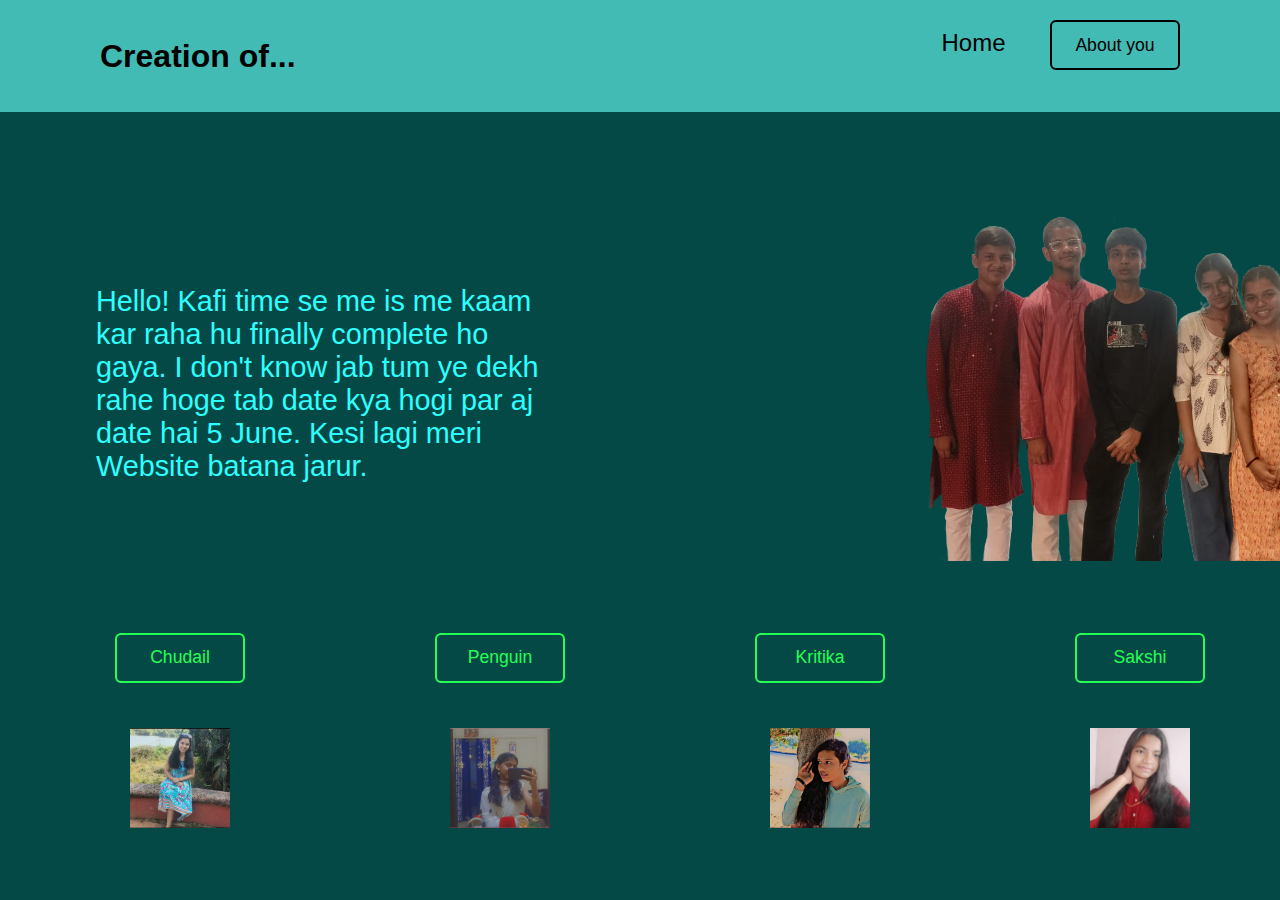
==== index.html @ 9752a07d "Hello" ====
<!DOCTYPE html>
<html lang="en">

<head>
    <meta charset="UTF-8">
    <meta name="viewport" content="width=device-width, initial-scale=1.0">
    <title>IAmADeviler's Website</title>
    <link rel="stylesheet" href="./style.css">
</head>

<body>
    <header>
        <h2 class="logo">Creation of...</h2>
        <nav class="navigation">
            <a href="./index.html">Home</a>
            <button class="button" type="submit">About you</button>
        </nav>
    </header>

    <main class="mainSection">
        <section class="firstSection">

            <div class="rightSection">
                Hello! Kafi time se me is me kaam kar raha hu finally complete ho gaya. I don't know jab tum ye dekh rahe hoge tab date kya hogi par aj date hai 5 June. Kesi lagi meri Website batana jarur.
            </div>

            <div class="leftSection">
                <img src="./images/image.png" alt="Group photo">
            </div>

        </section>

        <div class="friends">
            <a id="form" class="fri-button">Chudail</a>
            <a id="form2" class="fri-button">Penguin</a>
            <a id="form3" class="fri-button">Kritika</a>
            <!-- <a id="form4" class="fri-button">Ayush</a>
            <a id="form5" class="fri-button">Shlok</a> -->
            <a id="form6" class="fri-button">Sakshi</a>
            <!-- <a id="form7" class="fri-button">Bala</a> -->
        </div>
        <div class="images">
            <img class="penguin" src="./images/chudail.jpg" alt="Chudail image">
            <img class="penguin" src="./images/penguin.jpg" alt="Penguin image">
            <img class="penguin" src="./images/kritika.jpg" alt="Atitude queen image">
            <!-- <img class="penguin" src="./images/ayush.jpg" alt="Ayush image">
            <img class="penguin" src="./images/shlok.jpg" alt="Shlok image"> -->
            <img class="penguin" src="./images/sakshi.jpg" alt="Sakshi image">
            <!-- <img class="penguin" src="./images/bala.jpg" alt="Bala image"> -->
        </div>
    </main>
    <div class="container hidden">
        <form id="login-form" class="passForm">
            <label for="usrname">Username</label>
            <input type="text" id="username" name="username" required>

            <label for="password">Password</label>
            <input type="password" id="password" name="password">

            <input id="sub-btn" type="submit" value="Submit">
        </form>
    </div>

</body>
<script src="./script.js"></script>

</body>

</html>
---- style.css ----
* {
    margin: 0;
    padding: 0;
    box-sizing: border-box;
    font-family: 'Poppins', sans-serif;
}

body {
    background: rgb(5, 73, 70);
    user-select: none;
    overflow-x: hidden;
}

header {
    background: rgb(67, 187, 181);
    position: fixed;
    top: 0;
    left: 0;
    width: 100%;
    padding: 20px 100px;
    display: flex;
    justify-content: space-between;
    align-items: center;
    z-index: 99;
}

.logo {
    font-size: 2em;
    color: #000000;
    user-select: none;
}

.navigation {
    height: 8vh;
}

.navigation a {
    position: relative;
    font-size: 1.5em;
    color: #000000;
    user-select: none;
    text-decoration: none;
    font-weight: 500;
    margin-left: 40px;
    transition: .4s;
}

.navigation a:hover {
    transition: 1s;
    font-size: 1.6em;
}

.navigation a::after {
    content: '';
    position: absolute;
    left: 0;
    bottom: -6px;
    width: 100%;
    height: 3px;
    background: rgb(0, 255, 255);
    border-radius: 5px;
    transform-origin: right;
    transform: scaleX(0);
    transition: transform .5s;
}

.navigation a:hover::after {
    transform: scaleX(1);
    transform-origin: left;
}

.button {
    width: 130px;
    height: 50px;
    background: transparent;
    border: 2px solid;
    outline: none;
    border-radius: 6px;
    cursor: pointer;
    font-size: 1.1em;
    color: #000000;
    font-weight: 500;
    margin-left: 40px;
    transition: .5s;
}

.button:hover {
    background: #006666;
    color: rgb(0, 255, 255);
    border-color: rgb(0, 255, 255);
}

main {
    position: relative;
    top: 20vh;
}

.firstSection {
    display: flex;
    justify-content: space-around;
    align-items: center;
}

.firstSection div {
    width: 35%;
    color: rgb(46, 255, 255);
}

.leftSection {
    position: relative;
    top: -23px;
}

.leftSection img {
    width: 100vh;
}

.rightSection {
    font-size: 1.8rem;
}

#element {
    color: rgb(110, 68, 209);
}

.friends {
    display: flex;
    justify-content: space-around;
    margin: 5vh 0;
}

.friends .fri-button {
    text-decoration: none;
    display: flex;
    align-items: center;
    justify-content: center;
    width: 130px;
    height: 50px;
    background: transparent;
    border: 2px solid;
    outline: none;
    border-radius: 6px;
    cursor: pointer;
    font-size: 1.1em;
    color: #24ff53;
    font-weight: 500;
    margin-left: 40px;
    transition: .5s;
}

.friends .fri-button:hover {
    background: #006666;
    color: rgb(0, 255, 255);
    border-color: rgb(0, 255, 255);
}

.images {
    display: flex;
    justify-content: space-around;
}

.images .penguin {
    margin-left: 40px;
    height: 100px;
    width: 100px;
}

input {
    width: 100%;
    padding: 12px;
    border: 2px solid #ccc;
    border-radius: 2px;
    box-sizing: border-box;
    margin-top: 6px;
    margin-bottom: 16px;
    background: rgb(203, 255, 235);
}

/* Style the submit button */
input[type=submit] {
    background: #04AA6D;
    color: white;
}

/* Style the container for inputs */
.container {
    position: relative;
    top: 20vh;
    right: -70vh;
    width: 30%;
    background: rgb(67, 187, 181);;
    padding: 20px;
}

/* The message box is shown when the user clicks on the password field */
#message {
    display: none;
    background: #f1f1f1;
    color: #000;
    position: relative;
    padding: 20px;
    margin-top: 10px;
}

#message p {
    padding: 10px 35px;
    font-size: 18px;
}

/* Add a green text color and a checkmark when the requirements are right */
.valid {
    color: green;
}

.valid:before {
    position: relative;
    left: -35px;
    content: "&#10004;";
}

/* Add a red text color and an "x" icon when the requirements are wrong */
.invalid {
    color: red;
}

.invalid:before {
    position: relative;
    left: -35px;
    content: "&#10006;";
}

.hidden {
    display: none;
}
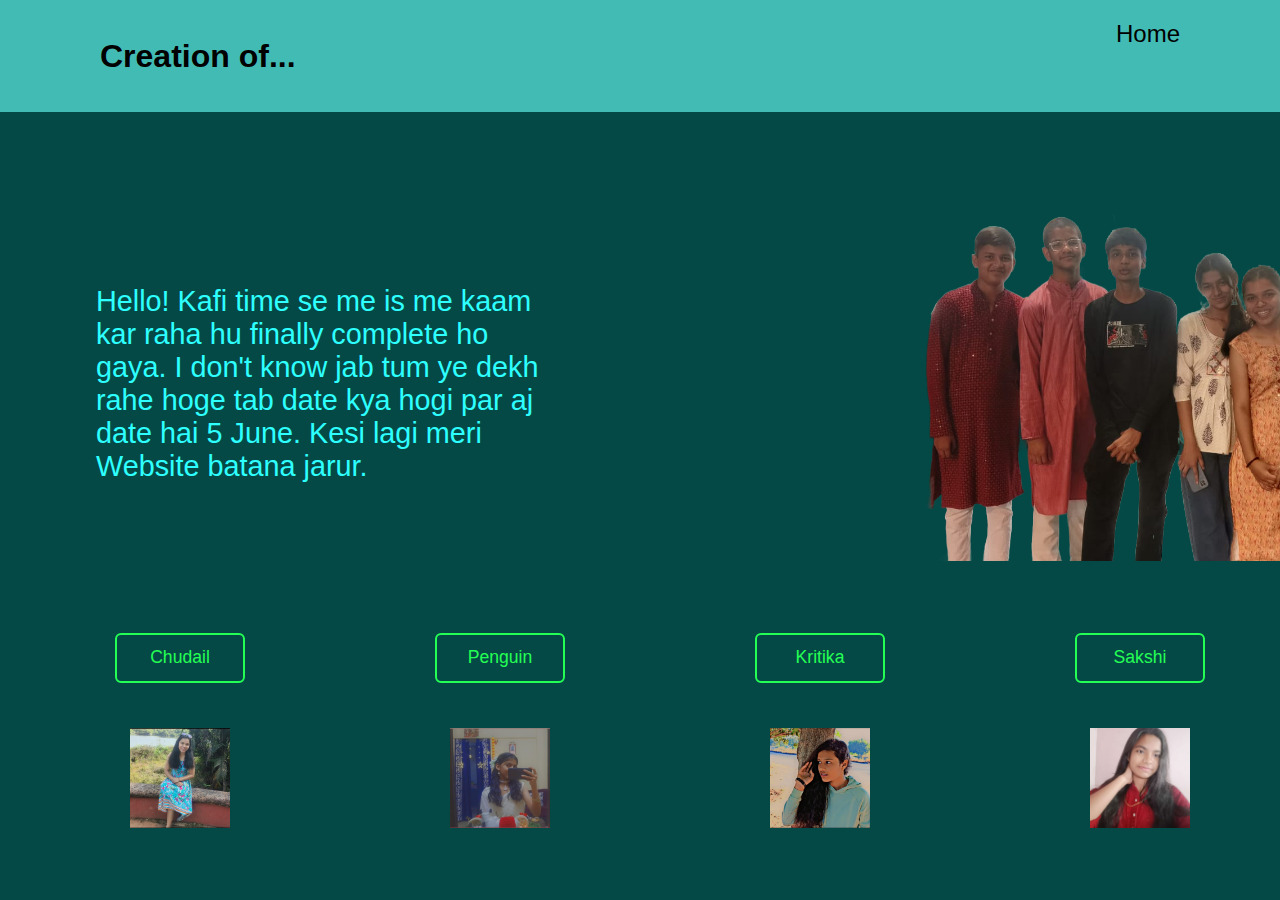
==== commit af2d2a69: "Update index.html" ====
--- a/index.html
+++ b/index.html
@@ -13,7 +13,6 @@
         <h2 class="logo">Creation of...</h2>
         <nav class="navigation">
             <a href="./index.html">Home</a>
-            <button class="button" type="submit">About you</button>
         </nav>
     </header>
 
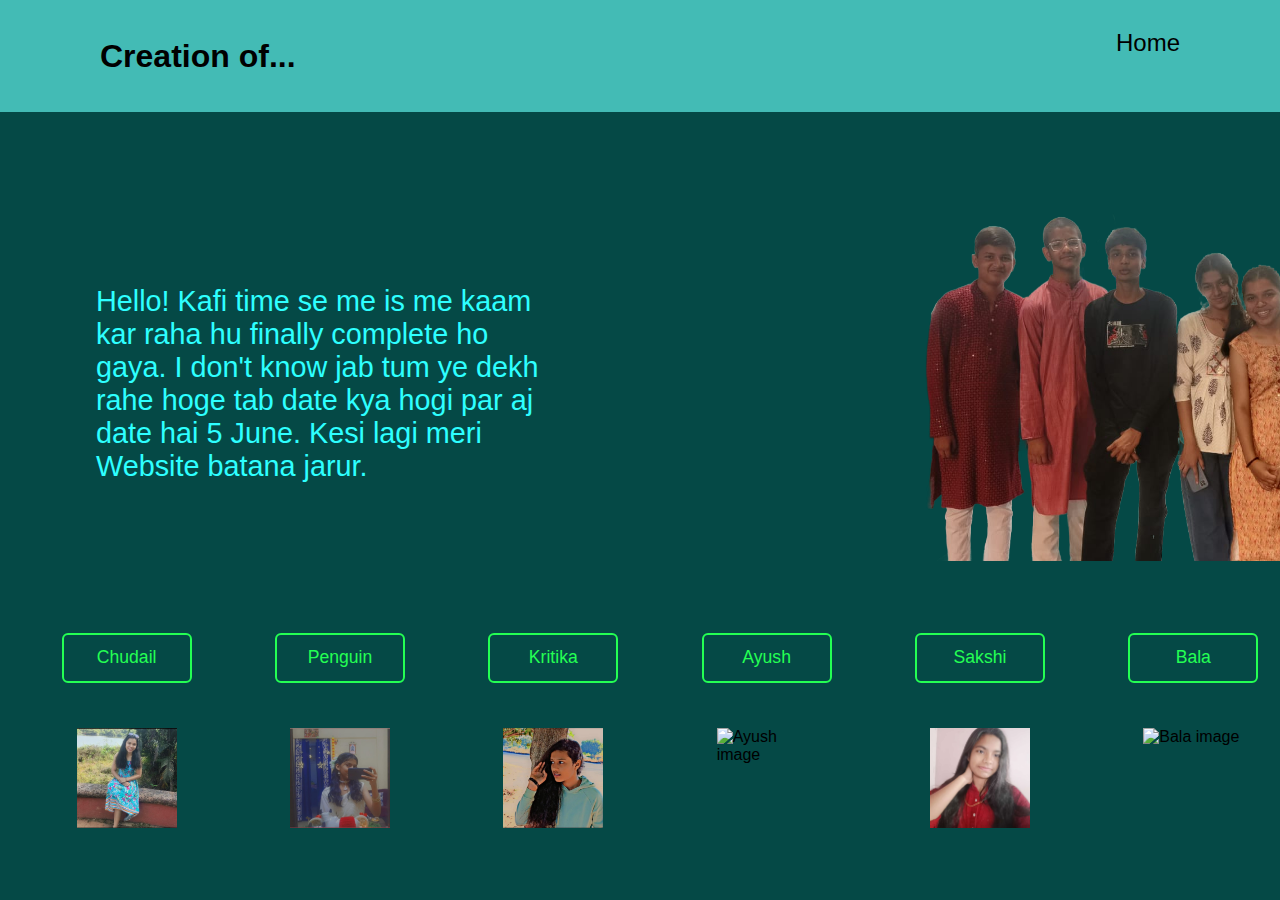
==== commit 516dae9b: "Update index.html" ====
--- a/index.html
+++ b/index.html
@@ -33,19 +33,19 @@
             <a id="form" class="fri-button">Chudail</a>
             <a id="form2" class="fri-button">Penguin</a>
             <a id="form3" class="fri-button">Kritika</a>
-            <!-- <a id="form4" class="fri-button">Ayush</a>
-            <a id="form5" class="fri-button">Shlok</a> -->
+            <a id="form4" class="fri-button">Ayush</a>
+            <!-- <a id="form5" class="fri-button">Shlok</a> -->
             <a id="form6" class="fri-button">Sakshi</a>
-            <!-- <a id="form7" class="fri-button">Bala</a> -->
+            <a id="form7" class="fri-button">Bala</a>
         </div>
         <div class="images">
             <img class="penguin" src="./images/chudail.jpg" alt="Chudail image">
             <img class="penguin" src="./images/penguin.jpg" alt="Penguin image">
             <img class="penguin" src="./images/kritika.jpg" alt="Atitude queen image">
-            <!-- <img class="penguin" src="./images/ayush.jpg" alt="Ayush image">
-            <img class="penguin" src="./images/shlok.jpg" alt="Shlok image"> -->
+            <img class="penguin" src="./images/ayush.jpg" alt="Ayush image">
+            <!--<img class="penguin" src="./images/shlok.jpg" alt="Shlok image"> -->
             <img class="penguin" src="./images/sakshi.jpg" alt="Sakshi image">
-            <!-- <img class="penguin" src="./images/bala.jpg" alt="Bala image"> -->
+            <img class="penguin" src="./images/bala.jpg" alt="Bala image">
         </div>
     </main>
     <div class="container hidden">
--- a/style.css
+++ b/style.css
@@ -43,6 +43,7 @@
     font-weight: 500;
     margin-left: 40px;
     transition: .4s;
+    top: 1vh;
 }
 
 .navigation a:hover {
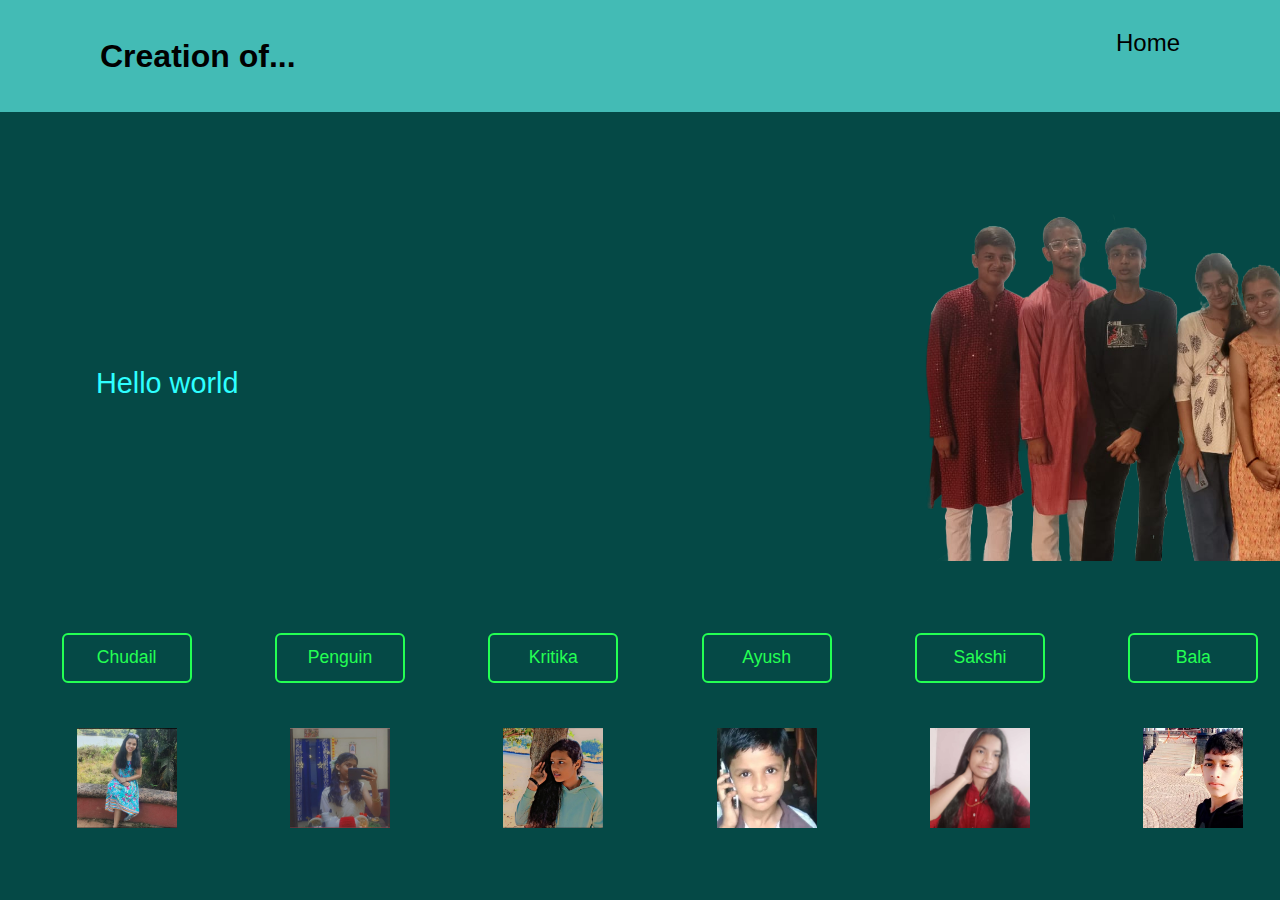
==== commit e3d21e68: "Testing lazygit" ====
--- a/index.html
+++ b/index.html
@@ -20,7 +20,7 @@
         <section class="firstSection">
 
             <div class="rightSection">
-                Hello! Kafi time se me is me kaam kar raha hu finally complete ho gaya. I don't know jab tum ye dekh rahe hoge tab date kya hogi par aj date hai 5 June. Kesi lagi meri Website batana jarur.
+              Hello world
             </div>
 
             <div class="leftSection">
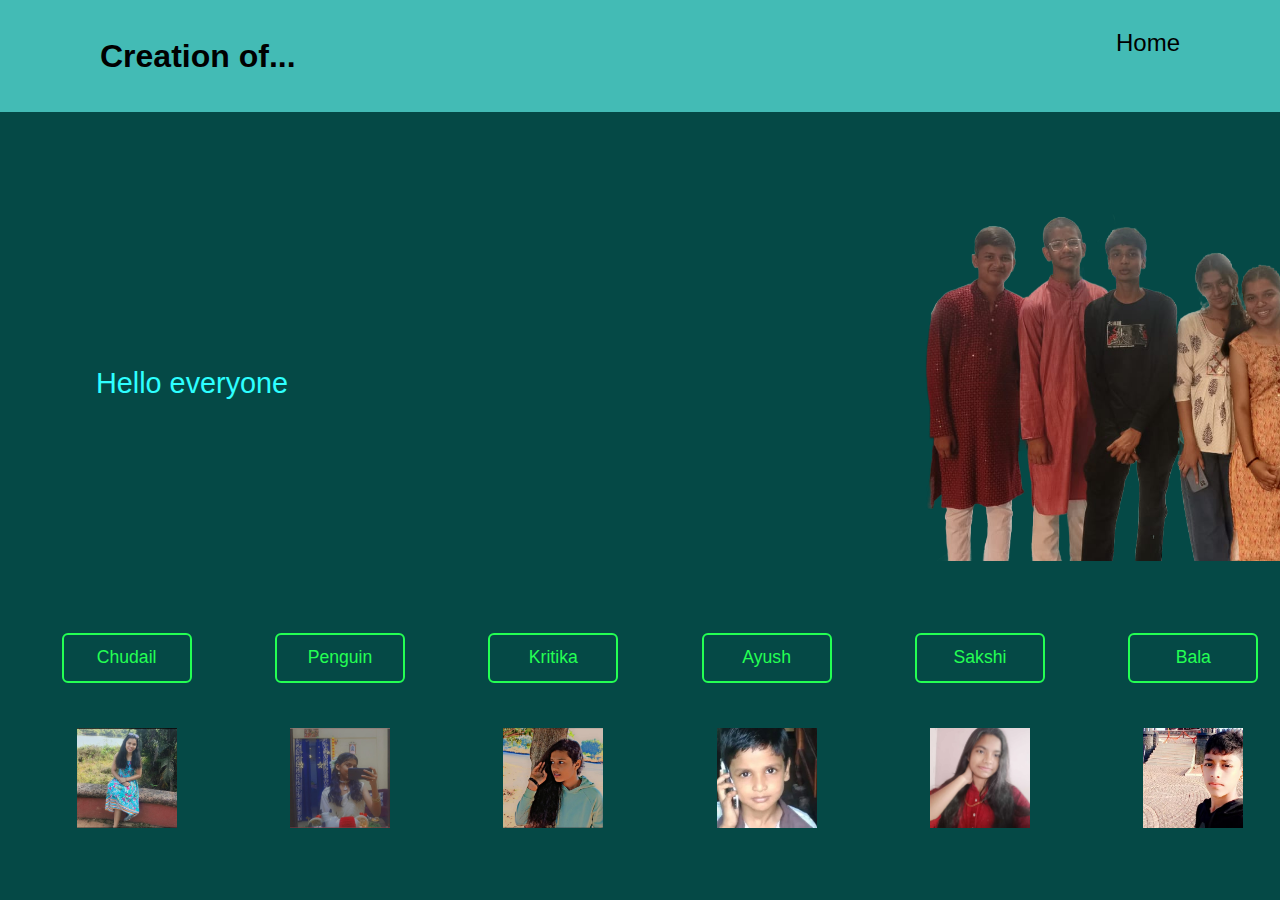
==== commit 20f6a426: "Change in index.html" ====
--- a/index.html
+++ b/index.html
@@ -20,7 +20,7 @@
         <section class="firstSection">
 
             <div class="rightSection">
-              Hello world
+              Hello everyone
             </div>
 
             <div class="leftSection">
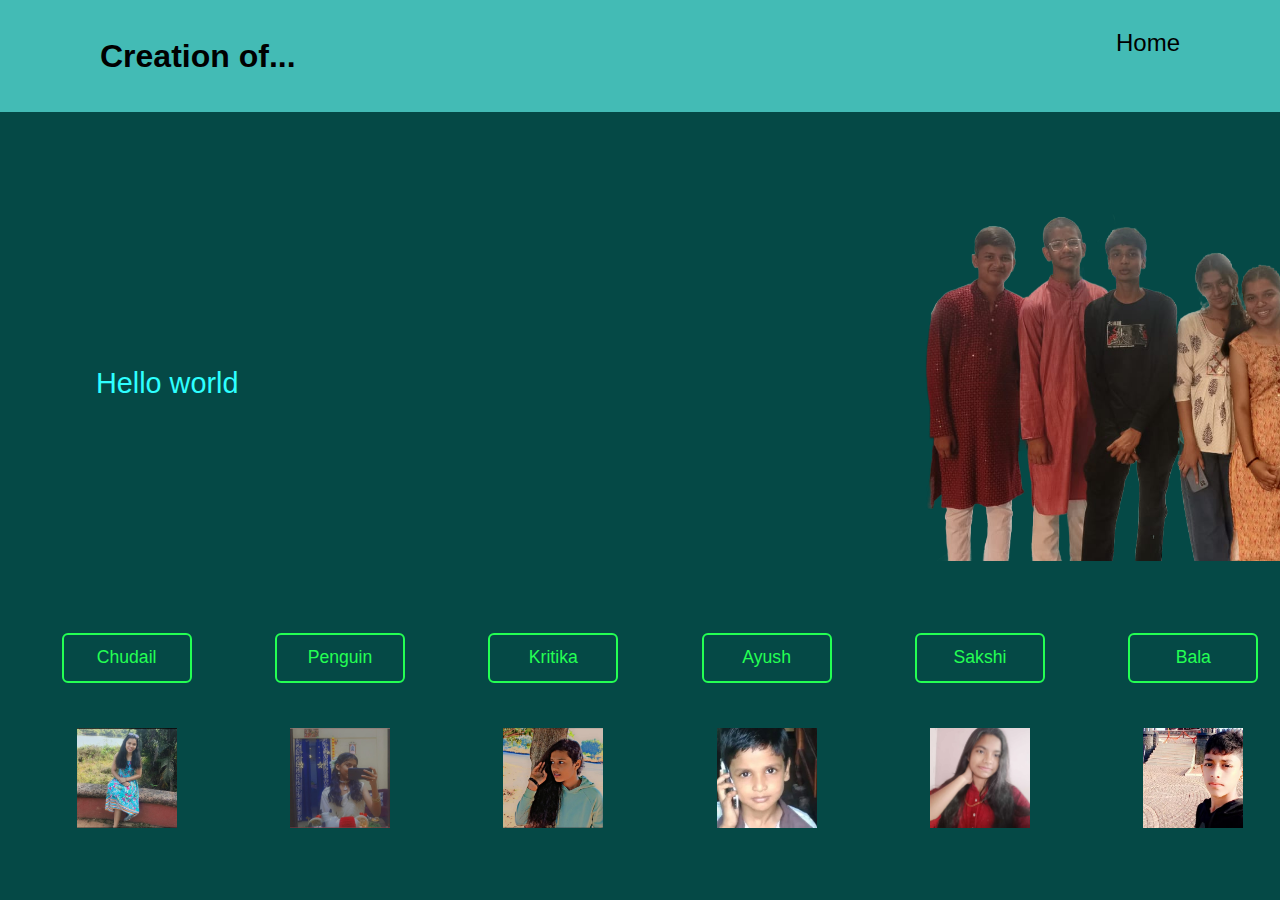
==== commit 87a8f0c7: "Change in index.html" ====
--- a/index.html
+++ b/index.html
@@ -20,7 +20,7 @@
         <section class="firstSection">
 
             <div class="rightSection">
-              Hello everyone
+              Hello world
             </div>
 
             <div class="leftSection">
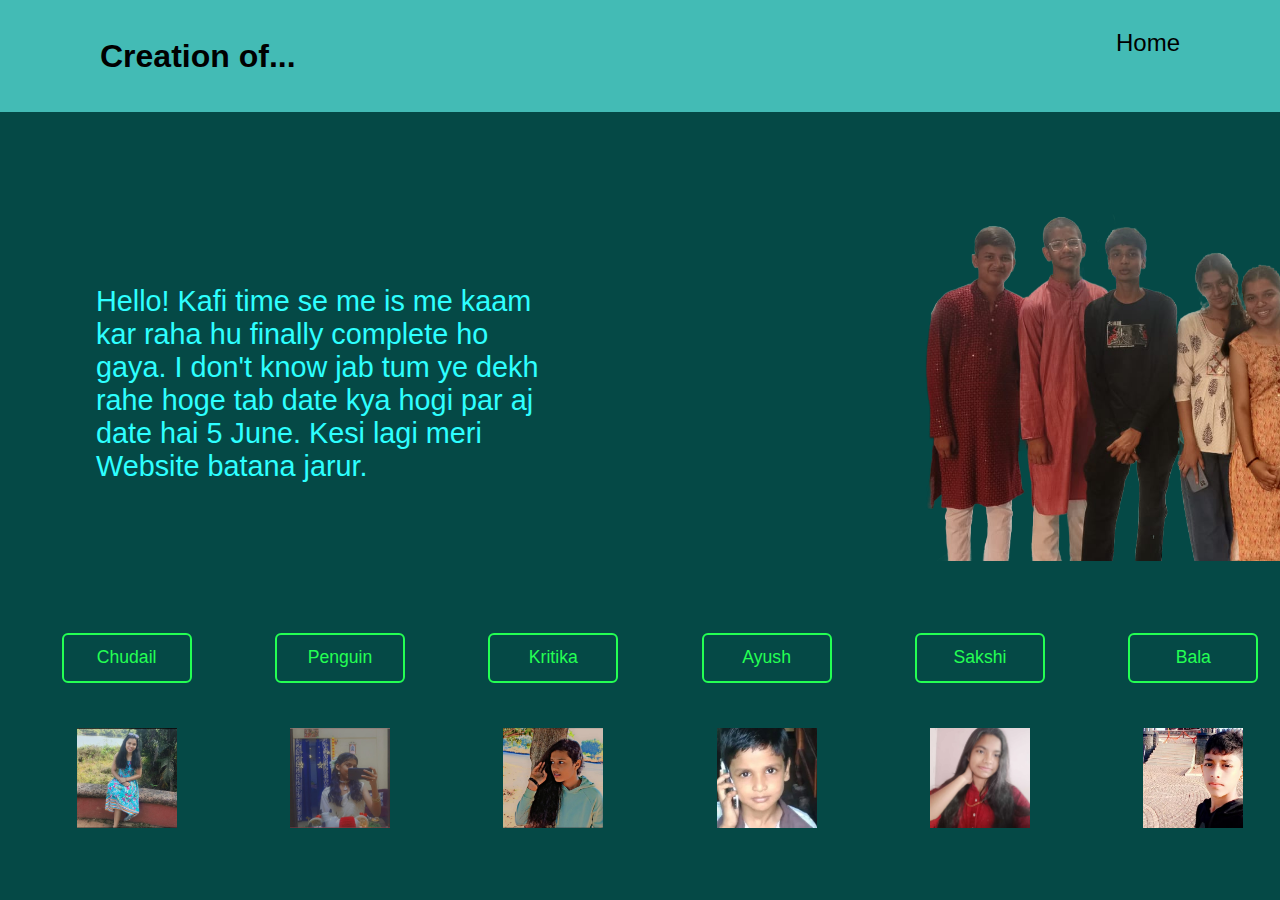
==== commit 09c6fcb3: "Back to original" ====
--- a/index.html
+++ b/index.html
@@ -20,7 +20,7 @@
         <section class="firstSection">
 
             <div class="rightSection">
-              Hello world
+                          Hello! Kafi time se me is me kaam kar raha hu finally complete ho gaya. I don't know jab tum ye dekh rahe hoge tab date kya hogi par aj date hai 5 June. Kesi lagi meri Website batana jarur.
             </div>
 
             <div class="leftSection">
